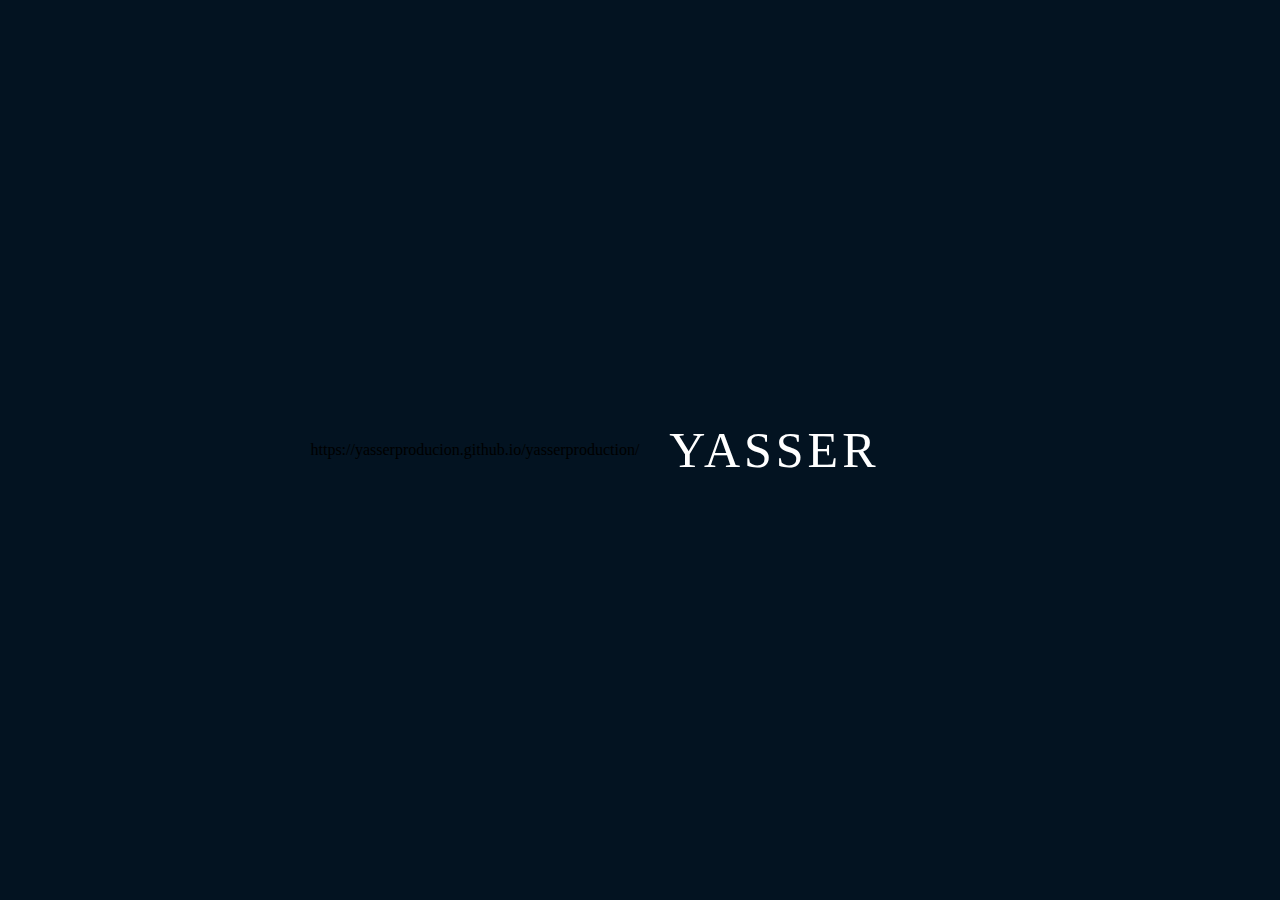
==== index.html @ 6dcc56eb "Update index.html" ====
<!DOCTYPE html>
<html>
<head>
	 https://yasserproducion.github.io/yasserproduction/
	<link rel="stylesheet" type="text/css" href="sas.css"><head>
</head>
<body>

              <a href="https://github.com/yasserproducion/yasserproduction">
                
              
               <span></span>
                <span></span>
                 <span></span>
                  <span></span>
       

                  yasser


                      </a>
                      <a href="a">
                      	<h1></h1>
                      	<h1></h1>
                          <h1></h1>     
                           <h1></h1>  
                            

                           


                      </a>
</body>

</html>
---- sas.css ----
body { 
    margin: 0;

   padding: 0;
   display: flex;
   justify-content: center;
   align-items: center;
   min-height: 100vh;
   background: #031321;
   font-family: consolas;
}
a{

position: relative;
display: inline-block;
padding: 15px 30px;
color: #ffffff;
text-transform: uppercase;
letter-spacing: 4px;
text-decoration: none;
font-size: 50px;
overflow: hidden;
transition: 0.2s;


}

a:hover{


   color: #7539db;
   background: #2196f3;
   box-shadow: 0 0 10px #2196f3, 0 0 40px #2196f3, 0 0 70px #2196f3;
   transition-delay: 1s;
}
a span
{

   position: absolute;
   display: block;

}

a span:nth-child(1){

   top: 0;
   left: -100%;
   width: 100%;
   height: 2px;
   background: linear-gradient(90deg,transparent,#2196f3);
}
a:hover span:nth-child(1)
{

left: 100%;
transition:1s;

}
a span:nth-child(3){

   bottom: 0;
   right: -100%;
   width: 100%;
   height: 2px;
   background: linear-gradient(270deg,transparent,#2196f3);
}

a:hover span:nth-child(3)
{

right: 100%;
transition:1s;
transition-delay: 0.5s;

}
a span:nth-child(2){

   top: -100%;
   right: 0;
   width: 2px;
   height: 100%;
   background: linear-gradient(180deg,transparent,#2196f3);
}

a:hover span:nth-child(2)
{

top: 100%;
transition:1s;
transition-delay: 0.25s;

}
a span:nth-child(4){

   bottom: -100%;
   left: 0;
   width: 2px;
   height: 100%;
   background: linear-gradient(360deg,transparent,#2196f3);
}

a:hover span:nth-child(4)
{

bottom: 100%;
transition:1s;
transition-delay: 0.75s;

}
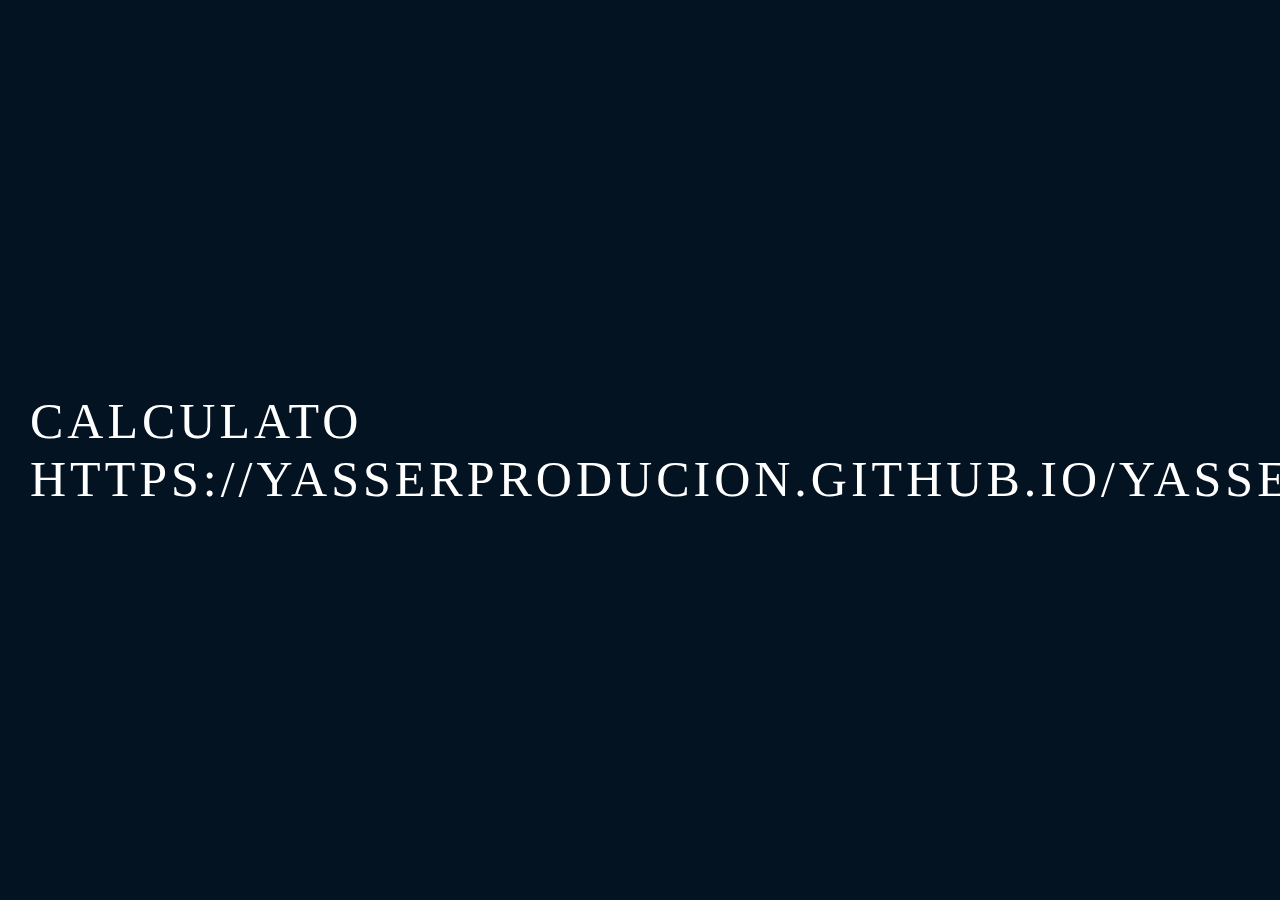
==== commit fe1658cb: "Update index.html" ====
--- a/index.html
+++ b/index.html
@@ -1,12 +1,12 @@
 <!DOCTYPE html>
 <html>
 <head>
-	 https://yasserproducion.github.io/yasserproduction/
+	 
 	<link rel="stylesheet" type="text/css" href="sas.css"><head>
 </head>
 <body>
 
-              <a href="https://github.com/yasserproducion/yasserproduction">
+              <a href="https://yasser77-bi.github.io/calcelator/">
                 
               
                <span></span>
@@ -15,21 +15,11 @@
                   <span></span>
        
 
-                  yasser
+                 calculato
 
 
-                      </a>
-                      <a href="a">
-                      	<h1></h1>
-                      	<h1></h1>
-                          <h1></h1>     
-                           <h1></h1>  
-                            
-
-                           
-
-
-                      </a>
+                     
 </body>
 
 </html>
+https://yasserproducion.github.io/yasserproduction/
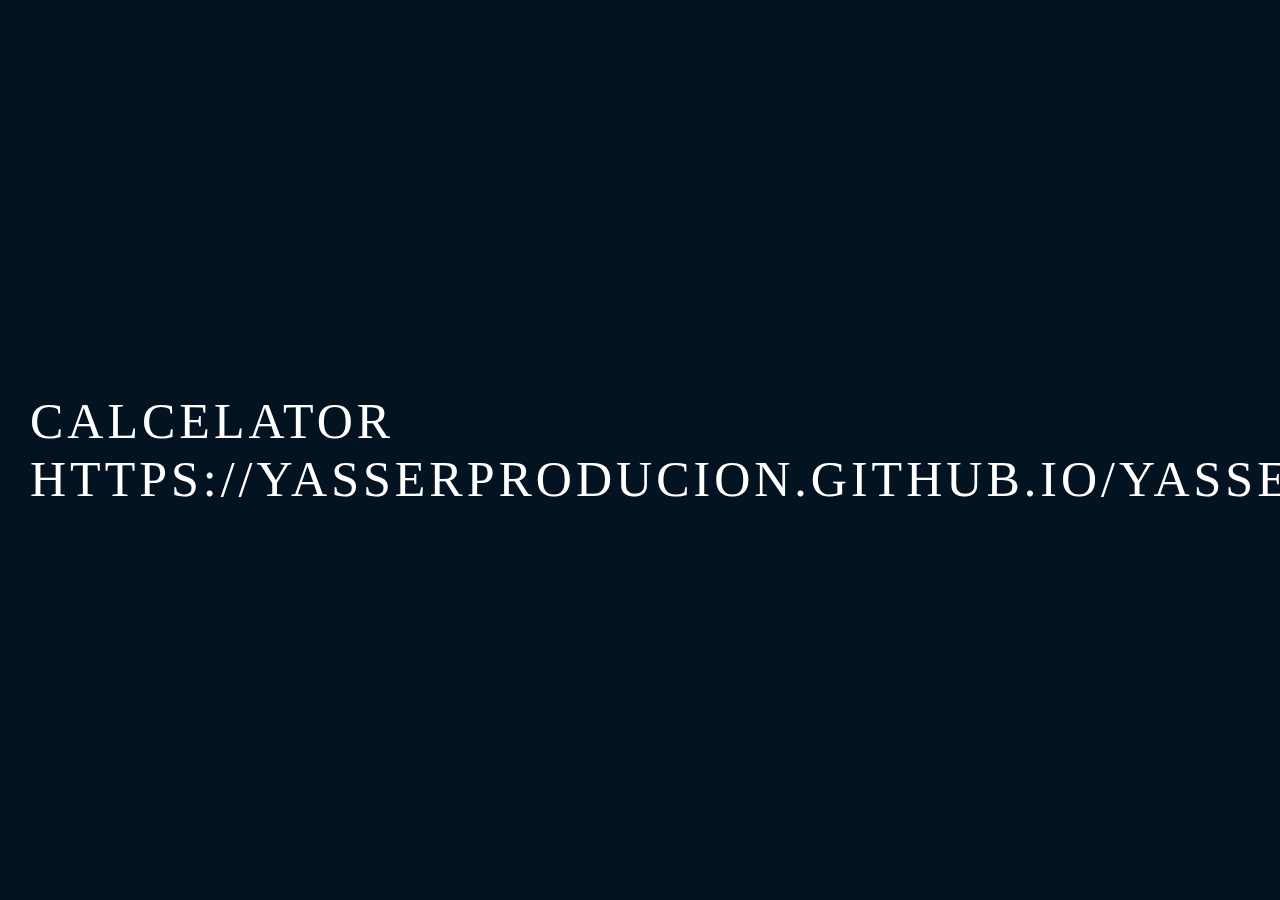
==== commit ca7be87b: "Update index.html" ====
--- a/index.html
+++ b/index.html
@@ -1,7 +1,6 @@
 <!DOCTYPE html>
 <html>
 <head>
-	 
 	<link rel="stylesheet" type="text/css" href="sas.css"><head>
 </head>
 <body>
@@ -15,11 +14,18 @@
                   <span></span>
        
 
-                 calculato
+                  calcelator
+
+
+                       
+                            
+
+                           
 
 
                      
 </body>
 
 </html>
+
 https://yasserproducion.github.io/yasserproduction/
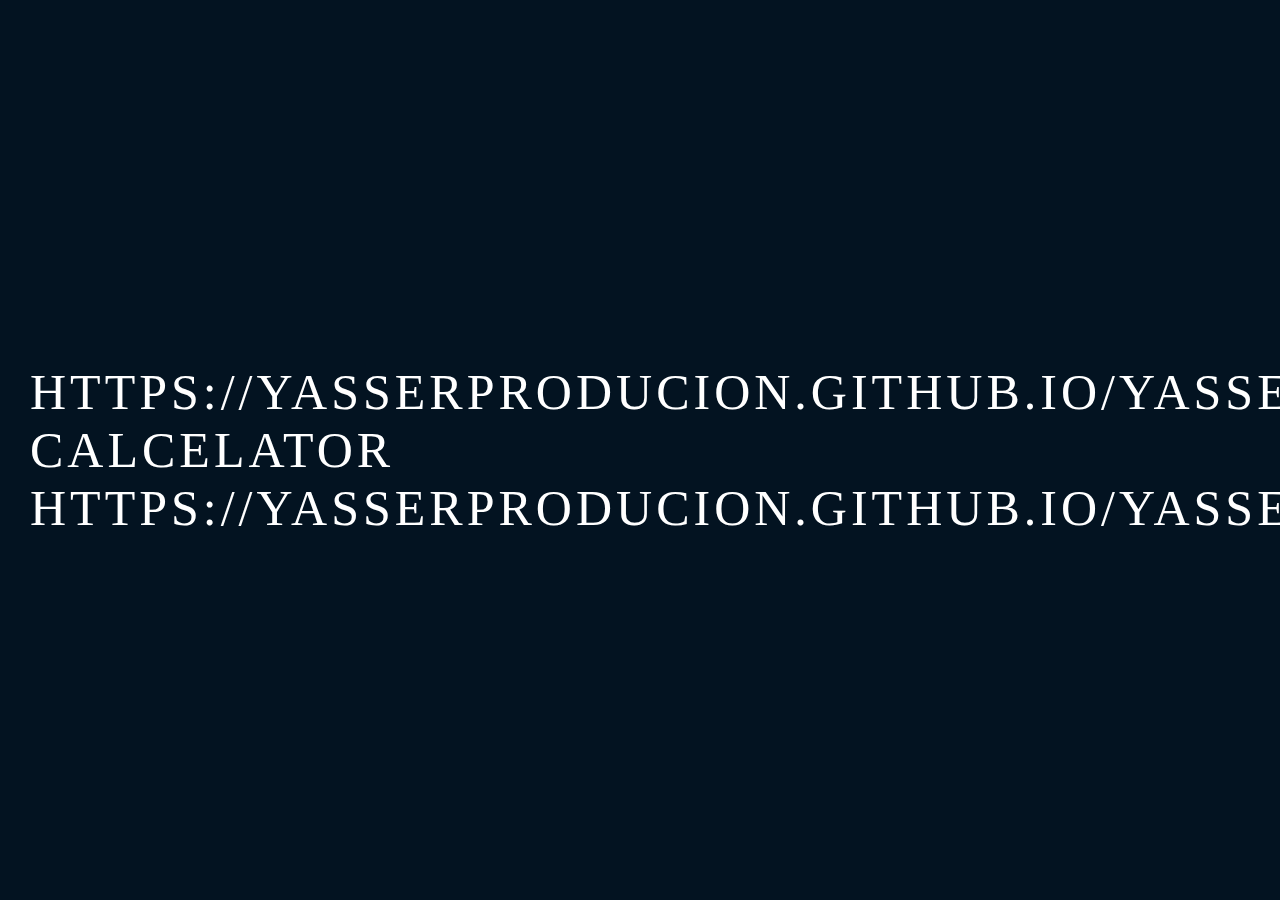
==== commit 035083a3: "Update index.html" ====
--- a/index.html
+++ b/index.html
@@ -1,13 +1,14 @@
 <!DOCTYPE html>
 <html>
+	
 <head>
 	<link rel="stylesheet" type="text/css" href="sas.css"><head>
 </head>
 <body>
 
               <a href="https://yasser77-bi.github.io/calcelator/">
-                
-              
+                 
+                https://yasserproducion.github.io/yasserproduction/.
                <span></span>
                 <span></span>
                  <span></span>
@@ -27,5 +28,4 @@
 </body>
 
 </html>
-
-https://yasserproducion.github.io/yasserproduction/
+ https://yasserproducion.github.io/yasserproduction/
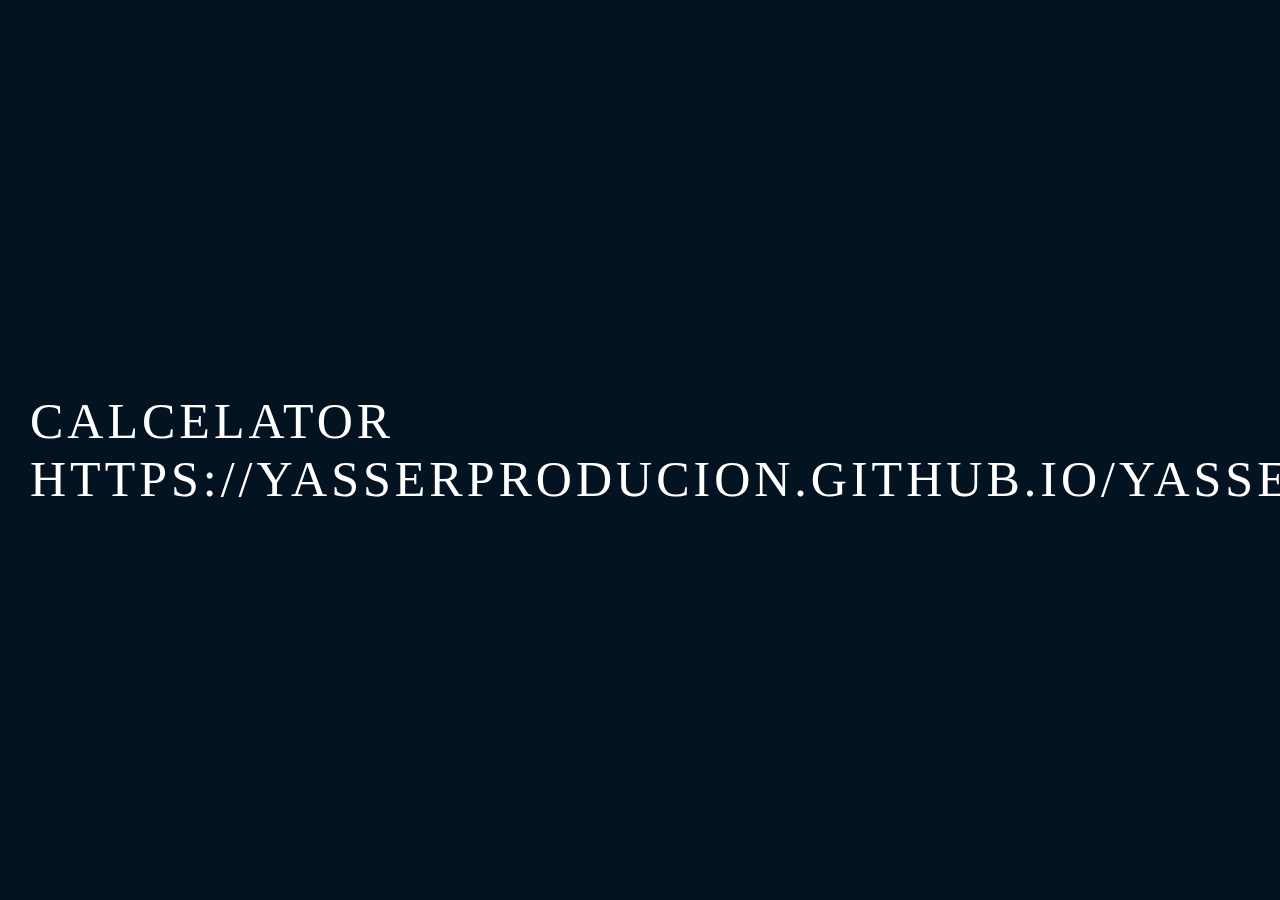
==== commit d2893571: "Update index.html" ====
--- a/index.html
+++ b/index.html
@@ -8,7 +8,7 @@
 
               <a href="https://yasser77-bi.github.io/calcelator/">
                  
-                https://yasserproducion.github.io/yasserproduction/.
+              
                <span></span>
                 <span></span>
                  <span></span>
@@ -28,4 +28,4 @@
 </body>
 
 </html>
- https://yasserproducion.github.io/yasserproduction/
+ https://yasserproducion.github.io/yasserproduction/.
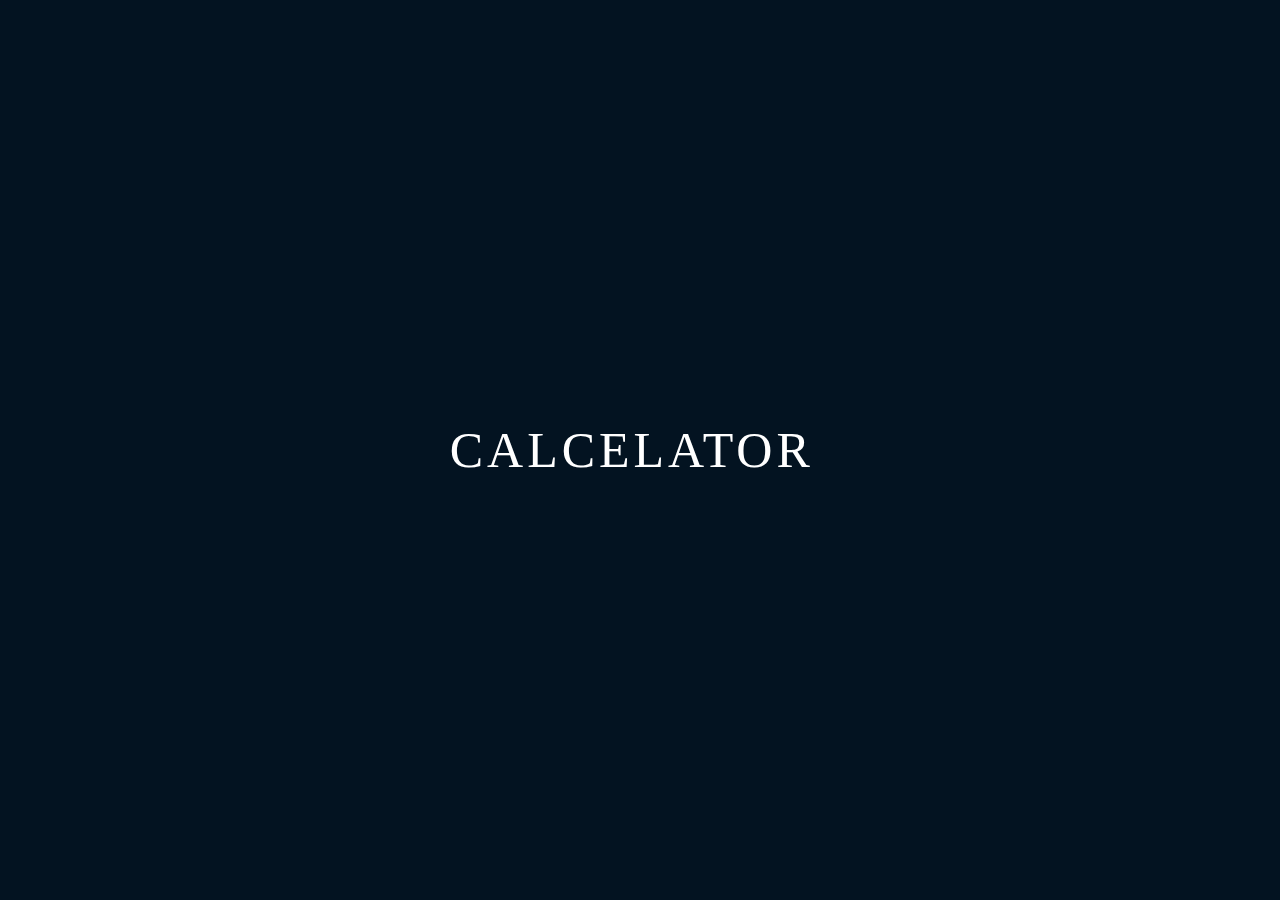
==== commit f4b051ef: "Update index.html" ====
--- a/index.html
+++ b/index.html
@@ -28,4 +28,4 @@
 </body>
 
 </html>
- https://yasserproducion.github.io/yasserproduction/.
+<img src" https://yasserproducion.github.io/yasserproduction/.">
